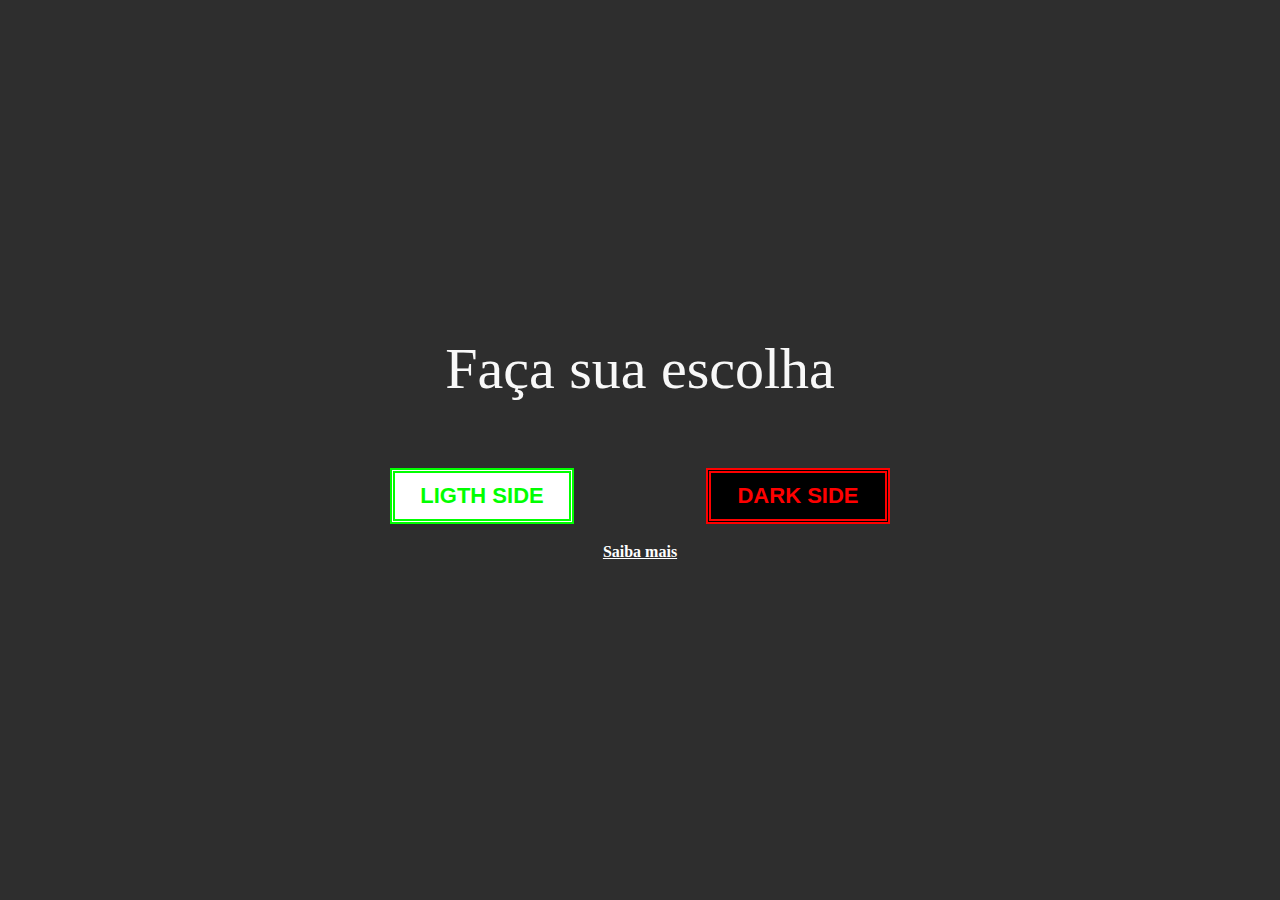
==== index.html @ 21b3b099 "projeto filme" ====
<!DOCTYPE html>
<html lang="en">
<head>
    <meta charset="UTF-8">
    <meta name="viewport" content="width=device-width, initial-scale=1.0">
    <title>Document</title>
    <link rel="stylesheet" href="estilo.css">
</head>
<body>
    <main class="conteudo">
        <h1 class="titulo">Faça sua escolha</h1>
        <nav class="botoes">
        <a href="lado-claro.html" class="botao-claro">ligth Side</a>
        <a href="lado-sombrio.html" class="botao-sombrio">Dark Side</a>
    </nav>
    <a href="saiba-mais.html" class="voltar">Saiba mais</a>
    </main>
    <script scr="app.js"></script>
 
</body>
</html>
---- estilo.css ----
/* http://meyerweb.com/eric/tools/css/reset/
   v2.0 | 20110126
   License: none (public domain)
*/
 
html, body, div, span, applet, object, iframe,
h1, h2, h3, h4, h5, h6, p, blockquote, pre,
a, abbr, acronym, address, big, cite, code,
del, dfn, em, img, ins, kbd, q, s, samp,
small, strike, strong, sub, sup, tt, var,
b, u, i, center,
dl, dt, dd, ol, ul, li,
fieldset, form, label, legend,
table, caption, tbody, tfoot, thead, tr, th, td,
article, aside, canvas, details, embed,
figure, figcaption, footer, header, hgroup,
menu, nav, output, ruby, section, summary,
time, mark, audio, video {
    margin: 0;
    padding: 0;
    border: 0;
    font-size: 100%;
    font: inherit;
    vertical-align: baseline;
}
/* HTML5 display-role reset for older browsers */
article, aside, details, figcaption, figure,
footer, header, hgroup, menu, nav, section {
    display: block;
}
body {
    line-height: 1;
}
ol, ul {
    list-style: none;
}
blockquote, q {
    quotes: none;
}
blockquote:before, blockquote:after,
q:before, q:after {
    content: '';
    content: none;
}
table {
    border-collapse: collapse;
    border-spacing: 0;
}
body{
    background-color: #2e2e2e;
}
.titulo{
    font-size: 58px;
    color: #f8f8f8;
}
.conteudo{
    display: flex;
    align-items: center;
    justify-content: center;
    height: 100vh;
    flex-direction: column;
}
.botoes{
    width: 500px;
    margin-top: 50px;
    padding: 20px;
    display: flex;
    justify-content: space-between;
}
.botao-claro{
    background-color: white;
    padding: 12px;
    font-family: arial;
    font-weight: bold;
    font-size: 22px;
    text-decoration: none;
    color: lime;
    border: 5px double lime;
    width: 150px;
    text-align: center;
    text-transform: uppercase;
}
.botao-claro:hover{
    background-color: lime;
    color: white;
    border-color: white;
    transform: scale(1.2);
}
.botao-sombrio{
    background-color: black;
    padding: 12px;
    font-family: arial;
    font-weight: bold;
    font-size: 22px;
    text-decoration: none;
    color: red;
    border: 5px double red;
    width: 150px;
    text-align: center;
    text-transform: uppercase;
}
 
.botao-sombrio:hover{
    background-color: red;
    color: black;
    border-color: black;
    transform: scale(1.2);
}

.linha{
    display: flex;
}

.resumo{
    width: 400px;
    color: #f8f8f8;
    font-size: 18px;
    font-family: arial;
    line-height: 22px;
    margin-right: 50px;
    text-align: justify;
}

.voltar{
    color: #fff;
    font-weight: bold;
}
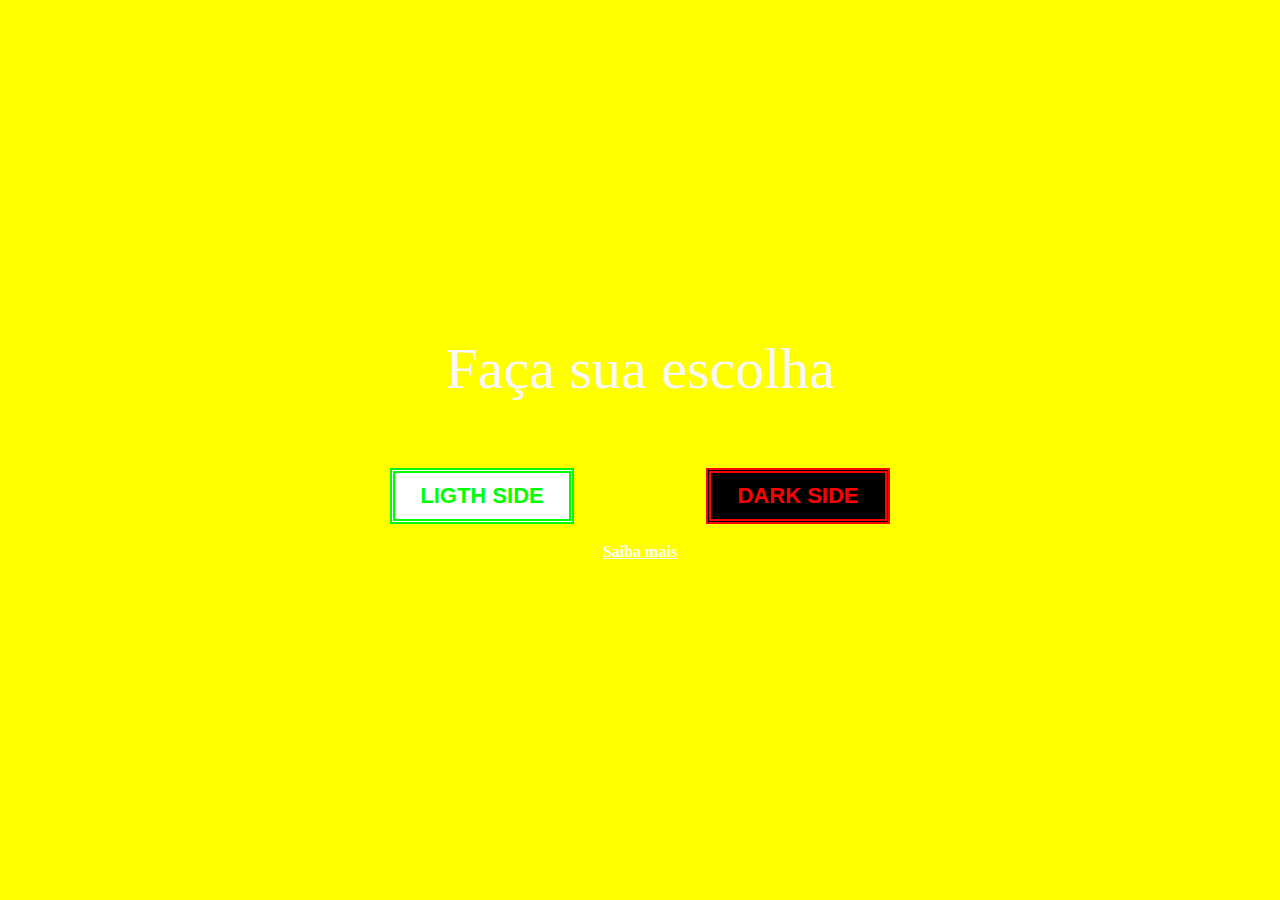
==== commit e7cecc2d: "Conclusão" ====
--- a/index.html
+++ b/index.html
@@ -18,4 +18,5 @@
     <script scr="app.js"></script>
  
 </body>
+
 </html>--- a/estilo.css
+++ b/estilo.css
@@ -66,6 +66,7 @@
     padding: 20px;
     display: flex;
     justify-content: space-between;
+    
 }
 .botao-claro{
     background-color: white;
@@ -124,4 +125,31 @@
 .voltar{
     color: #fff;
     font-weight: bold;
-}+}
+
+/* Extra small devices (phones, 600px and down) */
+@media only screen and (max-width: 600px) {
+    body{
+        background-color: red;
+}
+}
+
+/* Small devices (portrait tablets and large phones, 600px and up) */
+@media only screen and (min-width: 600px) {body{
+    background-color: blue;
+}}
+
+/* Medium devices (landscape tablets, 768px and up) */
+@media only screen and (min-width: 768px) {body{
+    background-color: purple;
+}}
+
+/* Large devices (laptops/desktops, 992px and up) */
+@media only screen and (min-width: 992px) {body{
+    background-color: green;
+}}
+
+/* Extra large devices (large laptops and desktops, 1200px and up) */
+@media only screen and (min-width: 1200px) {body{
+    background-color: yellow;
+}}